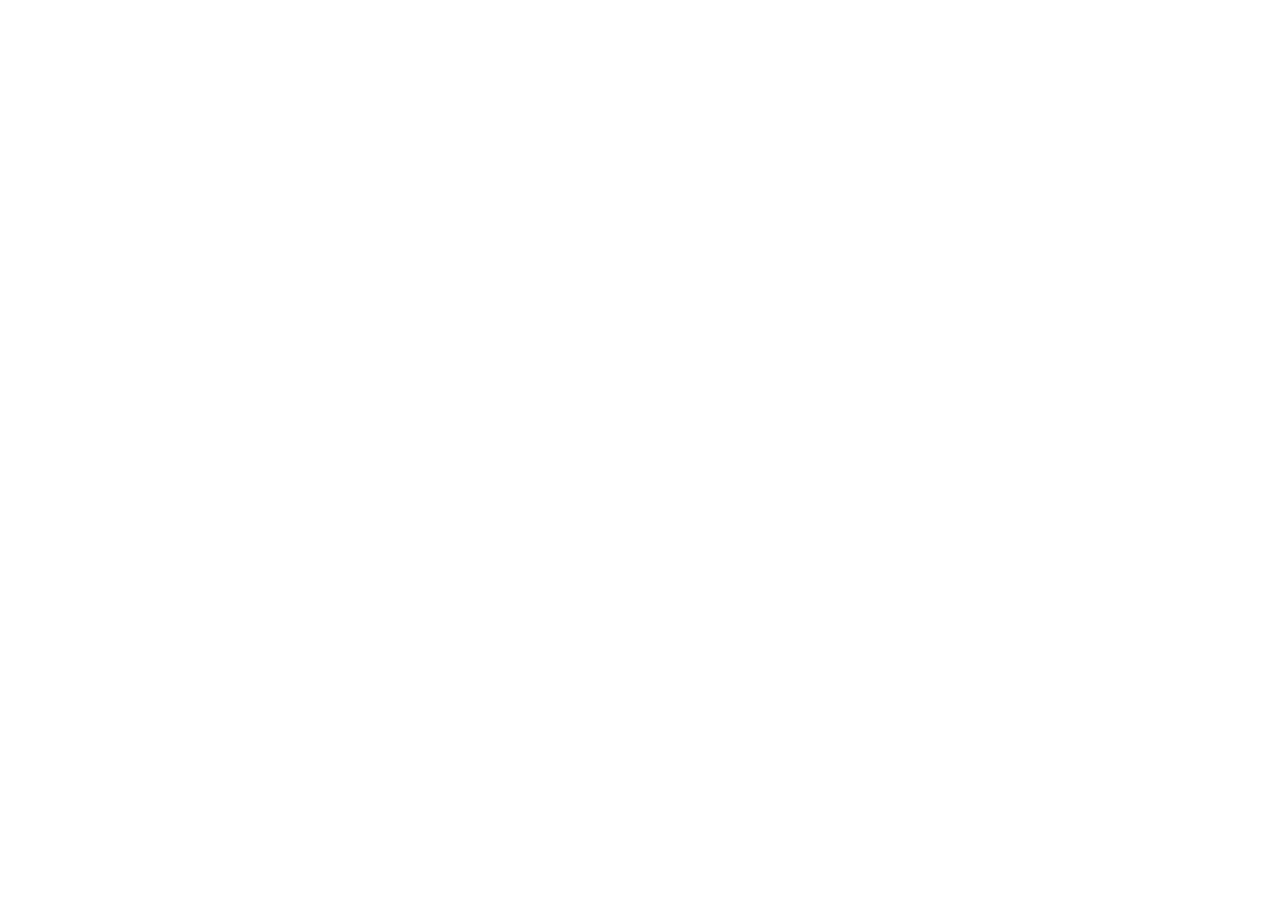
==== index.html @ a9296db6 "Add project files." ====
<!DOCTYPE html>
<html lang="en">
<head>
    <meta charset="UTF-8">
    <meta name="viewport" content="width=device-width, initial-scale=1.0">
    <meta name="description" content="Interactive map for Baldi's Basics Classic Remastered">
    <title>BBCR Map</title>
    <link rel="stylesheet" href="style.css">
</head>
<body>

</body>
</html>
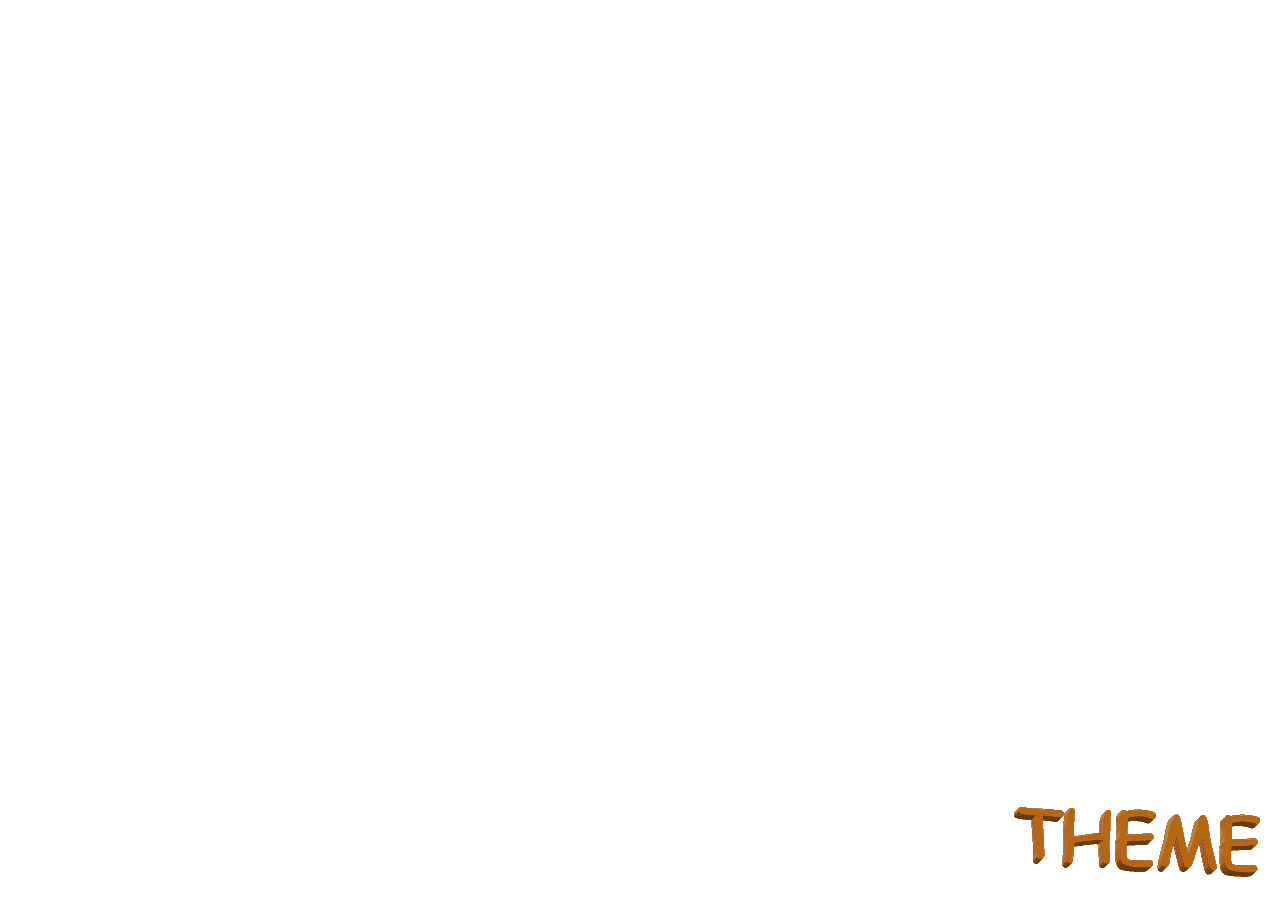
==== commit 69b12fca: "Theme change button" ====
--- a/index.html
+++ b/index.html
@@ -9,5 +9,11 @@
 </head>
 <body>
 
+    <button class="theme-btn" type="button" id="theme-toggle">
+        <img src="Theme.png" class="default-img">
+        <img src="ThemeHover.png" class="hover-img">
+    </button>
+
+    <script src="script.js"></script>
 </body>
 </html>
--- a/style.css
+++ b/style.css
@@ -0,0 +1,39 @@
+*, button {
+    cursor: url("Cursor.png"), auto;
+}
+
+:root {
+    --bg-color: #ffffff;
+    --text-color: #000000;
+}
+
+[data-theme="dark"] {
+    --bg-color: #000000;
+    --text-color: #ffffff;
+}
+
+body {
+    background-color: var(--bg-color);
+    transition: background-color 0.3s ease, color 0.3s ease;
+}
+
+.theme-btn {
+    background: none;
+    border: none;
+    padding: 0;
+    cursor: pointer;
+
+    position: fixed;
+    bottom: 20px; 
+    right: 20px; 
+}
+
+.theme-btn .hover-img {
+    display: none;
+}
+.theme-btn:hover .default-img {
+    display: none;
+}
+.theme-btn:hover .hover-img {
+    display: block;
+}
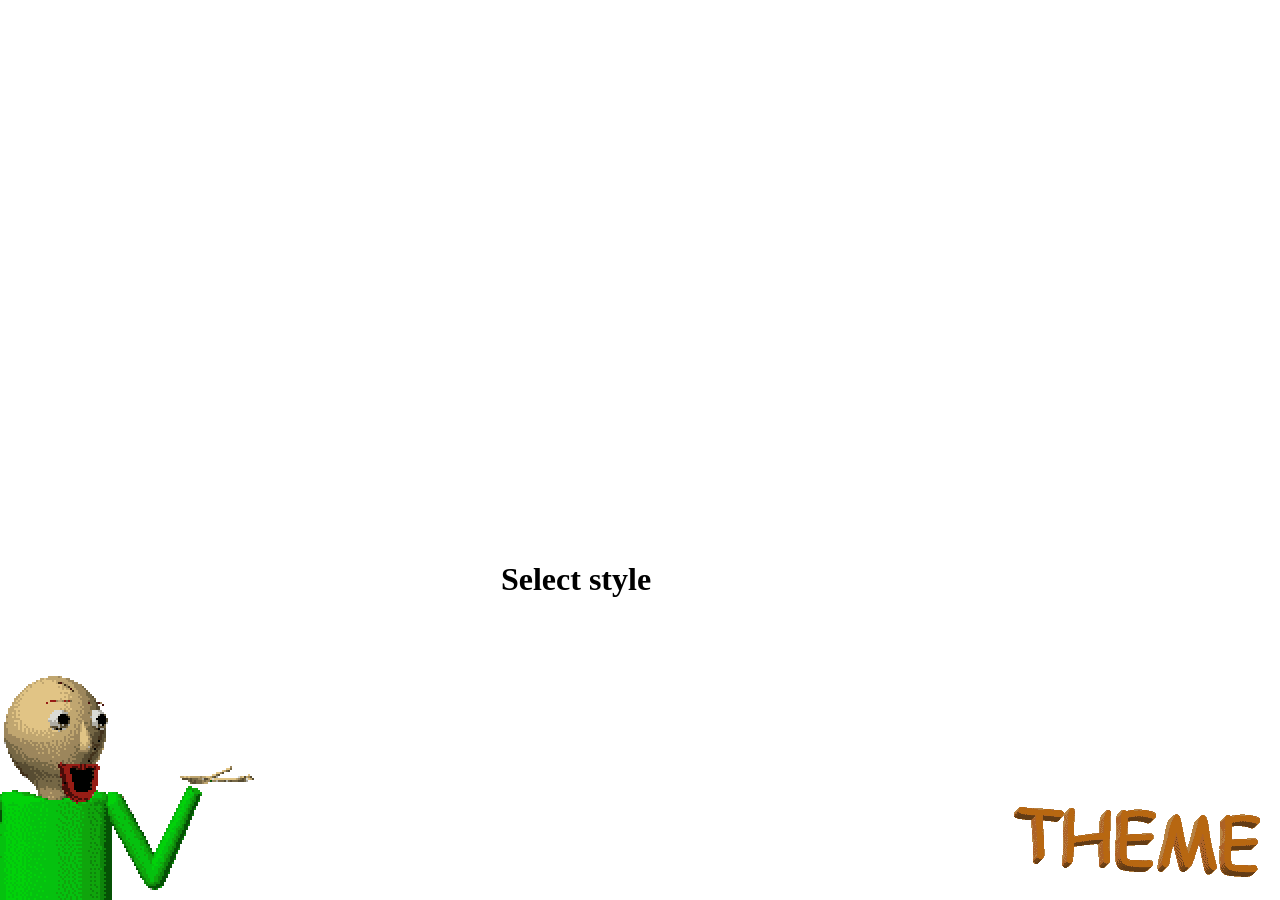
==== commit 8cda005e: "Syle info text" ====
--- a/index.html
+++ b/index.html
@@ -14,6 +14,10 @@
         <img src="ThemeHover.png" class="hover-img">
     </button>
 
+    <img src="BaldiMenuTalk.png" id="baldi">
+
+    <h1 id="style-info">Select style</h1>
+
     <script src="script.js"></script>
 </body>
 </html>
--- a/style.css
+++ b/style.css
@@ -15,6 +15,19 @@
 body {
     background-color: var(--bg-color);
     transition: background-color 0.3s ease, color 0.3s ease;
+}
+
+#style-info {
+    font-family: 'Comic Sans MS';
+    text-align: center;
+    white-space: nowrap;
+
+    color: var(--text-color);
+
+    position: fixed;
+    top: 60%;
+    left: 45%;
+    transform: translateX(-50%);
 }
 
 .theme-btn {
@@ -36,4 +49,10 @@
 }
 .theme-btn:hover .hover-img {
     display: block;
+}
+
+#baldi {
+    position: fixed;
+    bottom: 0;
+    left: 0;
 }
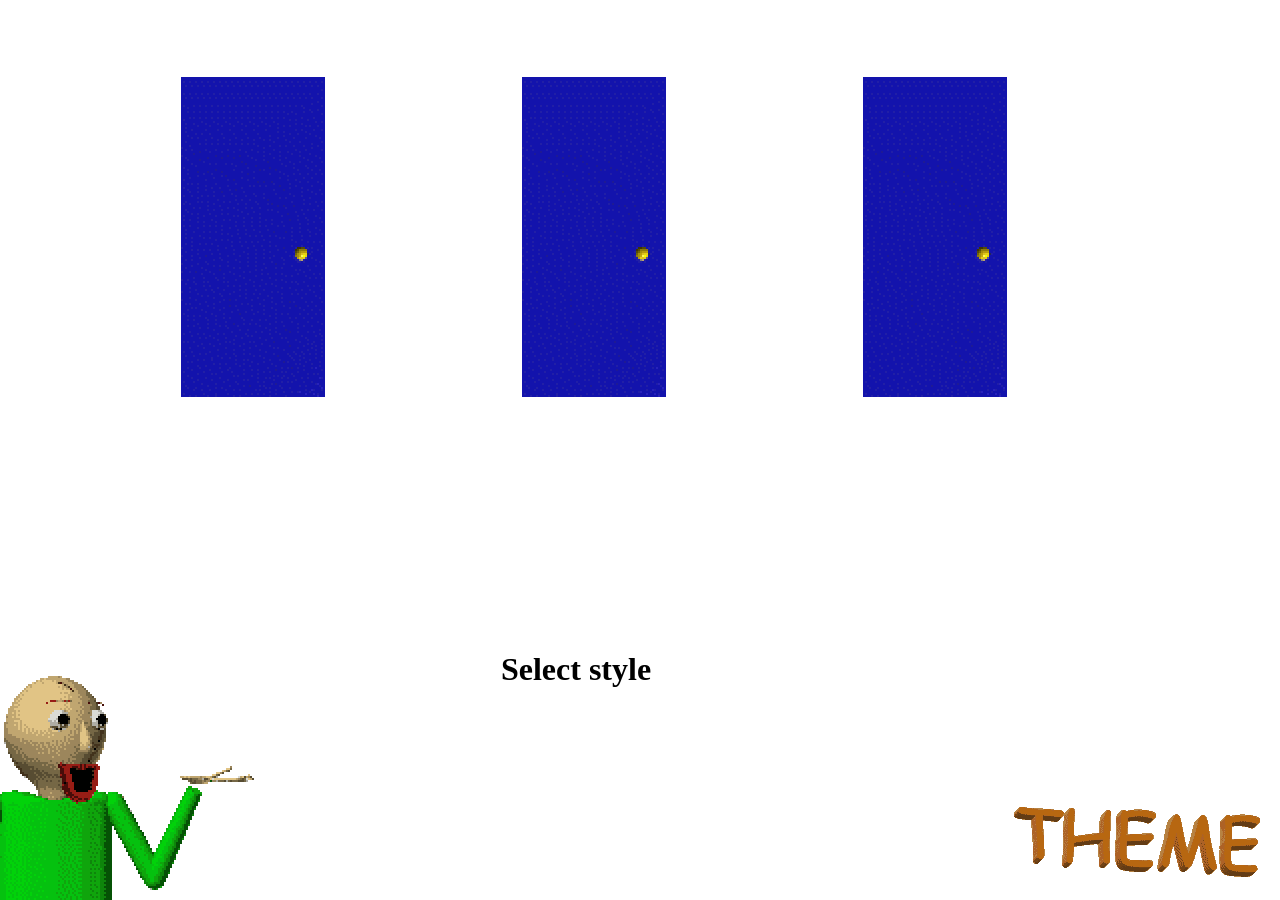
==== commit 77f5d804: "Doors for styles" ====
--- a/index.html
+++ b/index.html
@@ -8,16 +8,6 @@
     <link rel="stylesheet" href="style.css">
 </head>
 <body>
-
-    <button class="theme-btn" type="button" id="theme-toggle">
-        <img src="Theme.png" class="default-img">
-        <img src="ThemeHover.png" class="hover-img">
-    </button>
-
-    <img src="BaldiMenuTalk.png" id="baldi">
-
-    <h1 id="style-info">Select style</h1>
-
-    <script src="script.js"></script>
+    <script>window.location.href="MainMenu/index.html"</script>
 </body>
 </html>
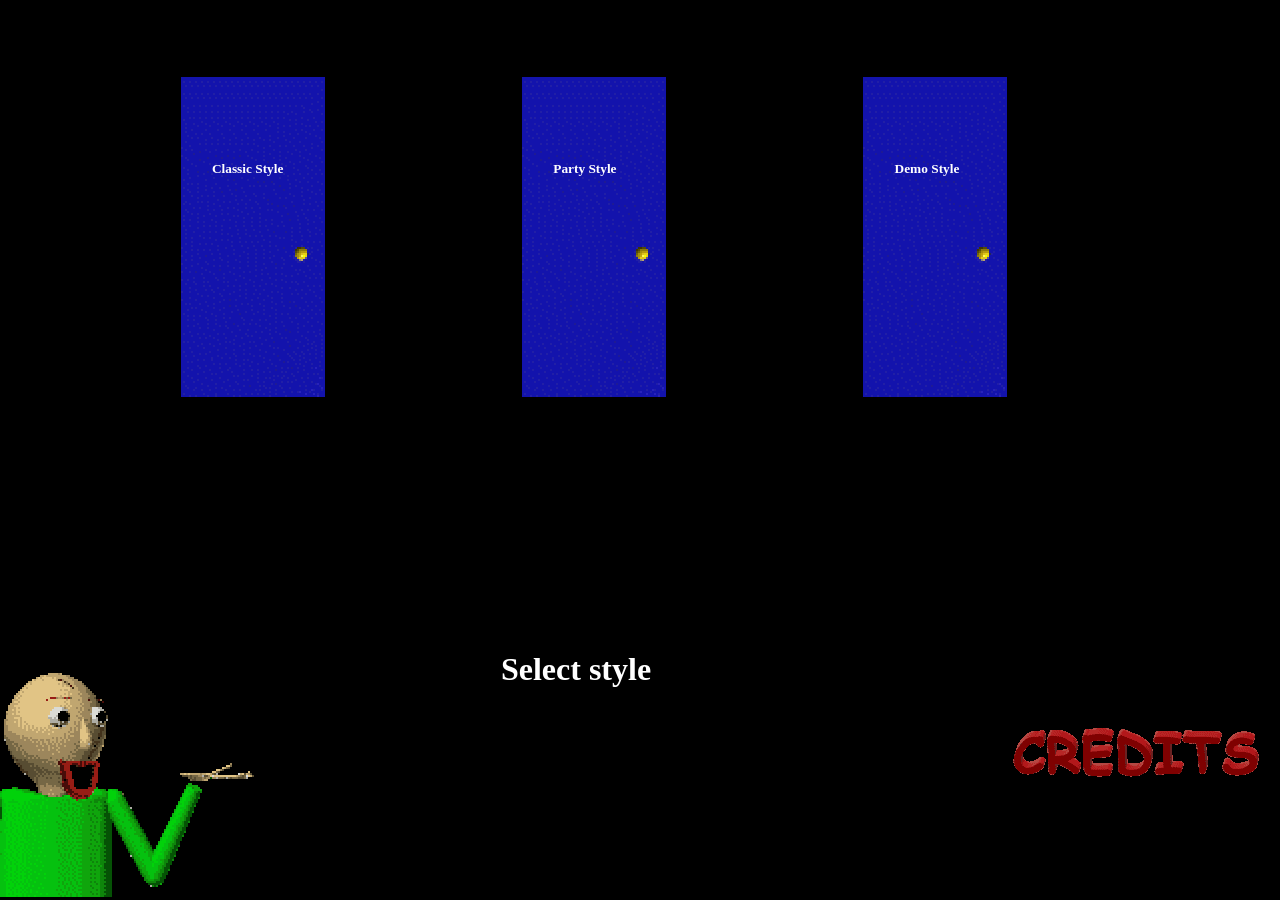
==== commit f3fc2871: "Credits page" ====
--- a/index.html
+++ b/index.html
@@ -7,7 +7,8 @@
     <title>BBCR Map</title>
     <link rel="stylesheet" href="style.css">
 </head>
-<body>
-    <script>window.location.href="MainMenu/index.html"</script>
+<body style="background-color: black;">
+    <!-- Doing this because I want clear folders structure-->
+    <script>window.location.href = "MainMenu/index.html"</script>
 </body>
 </html>
